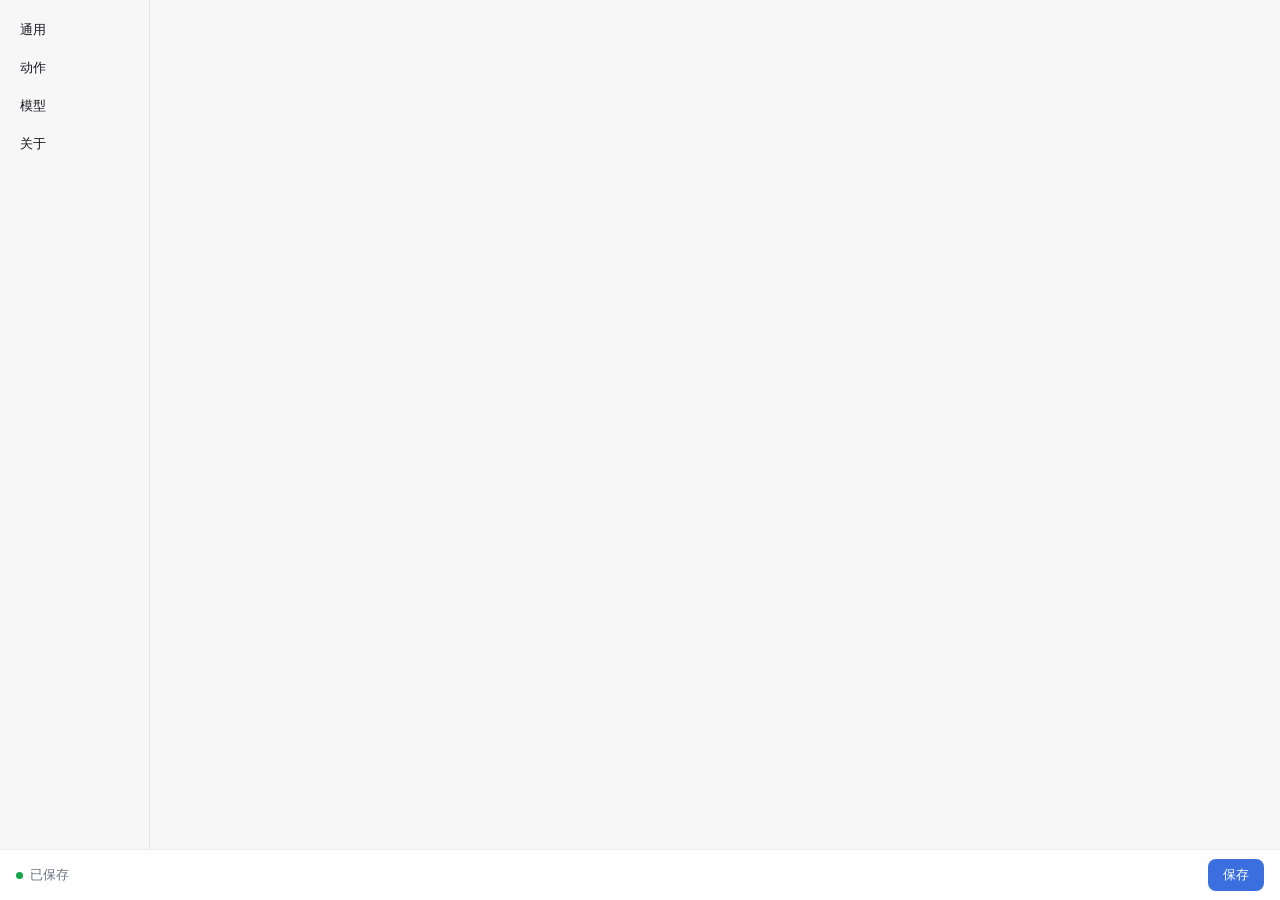
==== ui/index.html @ 10fb11d6 "feat: Wisp — 2MB Windows selection assistant (Tauri + reused C++ engine) Initial import of a complet" ====
<!doctype html>
<html lang="zh-CN">
  <head>
    <meta charset="utf-8" />
    <title>Wisp · 设置</title>
    <link rel="stylesheet" href="settings.css" />
  </head>
  <body>
    <!-- No custom titlebar: this window keeps the native Windows frame, which already
         provides minimise / maximise / close. Drawing our own on top duplicated them. -->
    <div class="shell">
      <nav class="side">
        <button class="nav" data-tab="general">通用</button>
        <button class="nav" data-tab="actions">动作</button>
        <button class="nav" data-tab="models">模型</button>
        <button class="nav" data-tab="about">关于</button>
      </nav>
      <main class="content" id="content"></main>
    </div>
    <!-- Save state is always visible: edits auto-save, and this bar confirms it. The
         button forces an immediate write (Enter does the same). -->
    <footer class="savebar">
      <span class="savestate" id="savestate"><i class="dot"></i><span id="savetext">已保存</span></span>
      <button class="btn primary" id="savebtn" type="button">保存</button>
    </footer>
    <div class="toast" id="toast"></div>
    <script src="settings.js"></script>
  </body>
</html>
---- ui/settings.css ----
:root {
  --bg:#f7f7f8; --panel:#ffffff; --fg:#18181b; --muted:#6b7280; --border:rgba(0,0,0,.08);
  --accent:#3b6fe0; --accent-fg:#ffffff; --hover:rgba(24,24,27,.05); --danger:#dc2626; --ok:#16a34a;
}
* { box-sizing:border-box; }
html, body {
  margin:0; height:100%; background:var(--bg); color:var(--fg); overflow:hidden;
  font-family:'Segoe UI','Microsoft YaHei',system-ui,sans-serif; font-size:13.5px;
}
body { display:flex; flex-direction:column; }
/* The window keeps its native Windows frame, so there is no custom titlebar here. */
.shell { display:flex; flex:1 1 auto; min-height:0; }
.side { width:150px; padding:12px 8px; display:flex; flex-direction:column; gap:2px; border-right:1px solid var(--border); flex:0 0 auto; }
.nav { text-align:left; padding:9px 12px; border:none; border-radius:8px; background:transparent; color:var(--fg); font-size:13px; cursor:pointer; }
.nav:hover { background:var(--hover); }
.nav.active { background:var(--accent); color:var(--accent-fg); font-weight:600; }
.content { flex:1 1 auto; overflow:auto; padding:20px 24px 40px; }
.section { margin-bottom:22px; background:var(--panel); border:1px solid var(--border); border-radius:12px; padding:16px 18px; }
.section h2 { margin:0 0 4px; font-size:14px; font-weight:600; }
.section .desc { margin:0 0 14px; color:var(--muted); font-size:12px; line-height:1.5; }
.row { display:flex; align-items:center; justify-content:space-between; gap:16px; padding:9px 0; border-top:1px solid var(--border); }
.row:first-of-type { border-top:none; }
.row .label { font-size:13px; }
.row .label small { display:block; color:var(--muted); font-size:11.5px; margin-top:2px; }
.row .control { flex:0 0 auto; display:flex; align-items:center; gap:8px; }
.field { display:flex; flex-direction:column; gap:6px; margin-top:10px; }
.field label { font-size:12px; color:var(--muted); }
input[type=text], input[type=password], input[type=number], select, textarea {
  width:100%; padding:7px 10px; border:1px solid var(--border); border-radius:8px;
  background:var(--bg); color:var(--fg); font-size:13px; font-family:inherit; outline:none;
}
input:focus, select:focus, textarea:focus { border-color:var(--accent); }
textarea { resize:vertical; min-height:64px; line-height:1.5; }
.grid2 { display:grid; grid-template-columns:1fr 1fr; gap:12px; }
.switch {
  position:relative; width:42px; height:24px; border-radius:999px;
  background:rgba(120,126,148,.35); border:none; cursor:pointer; transition:background .15s; flex:0 0 auto;
}
.switch::after {
  content:''; position:absolute; top:2px; left:2px; width:20px; height:20px; border-radius:50%;
  background:#fff; box-shadow:0 1px 3px rgba(0,0,0,.25); transition:transform .15s;
}
.switch.on { background:var(--accent); }
.switch.on::after { transform:translateX(18px); }
.btn { height:32px; padding:0 14px; border-radius:8px; border:1px solid var(--border); background:var(--panel); color:var(--fg); font-size:12.5px; cursor:pointer; }
.btn:hover { background:var(--hover); }
.btn.primary { background:var(--accent); border-color:transparent; color:var(--accent-fg); }
.btn.primary:hover { filter:brightness(1.08); }
.btn.danger { color:var(--danger); border-color:rgba(229,72,77,.35); }
.btn.danger:hover { background:rgba(229,72,77,.10); }
.btn.sm { height:28px; padding:0 10px; font-size:12px; }
.card-list { display:flex; flex-direction:column; gap:10px; }
.item-card { border:1px solid var(--border); border-radius:10px; padding:12px; background:var(--bg); }
.item-head { display:flex; align-items:center; gap:10px; }
.item-head .emoji { width:30px; height:30px; display:flex; align-items:center; justify-content:center; border-radius:8px; background:var(--hover); font-size:16px; flex:0 0 auto; }
.item-head .grow { flex:1 1 auto; min-width:0; }
.item-head .nm { font-size:13px; font-weight:600; display:flex; align-items:center; gap:6px; }
.badge { font-size:10px; font-weight:500; padding:1px 6px; border-radius:999px; background:var(--hover); color:var(--accent); }
.badge.danger { background:rgba(229,72,77,.12); color:var(--danger); }
.item-head .sub { font-size:11.5px; color:var(--muted); margin-top:2px; overflow:hidden; text-overflow:ellipsis; white-space:nowrap; }
.item-actions { display:flex; align-items:center; gap:6px; }
.item-body { margin-top:12px; padding-top:12px; border-top:1px dashed var(--border); display:grid; gap:10px; }
.hint-inline { font-size:11.5px; color:var(--muted); }
.empty-state { color:var(--muted); font-size:12.5px; padding:14px 0; text-align:center; }
.kv { display:grid; grid-template-columns:130px 1fr; gap:6px 12px; font-size:12.5px; }
.kv .k { color:var(--muted); }
.kv .v { word-break:break-all; }
.mono { font-family:Consolas,monospace; font-size:12px; }
a.link { color:var(--accent); text-decoration:none; cursor:pointer; }
.is-off { opacity:.5; }
.toolbar-line { display:flex; align-items:center; gap:8px; flex-wrap:wrap; }
.toast {
  position:fixed; left:50%; bottom:22px; transform:translateX(-50%) translateY(20px);
  background:#1b1f2a; color:#fff; padding:9px 16px; border-radius:9px; font-size:12.5px;
  opacity:0; pointer-events:none; transition:all .2s ease; z-index:100;
}
.toast.show { opacity:1; transform:translateX(-50%) translateY(0); }

/* ---- action colour picker ---- */
.swatch {
  flex: 0 0 auto;
  width: 12px;
  height: 12px;
  border-radius: 4px;
  margin-right: 10px;
  box-shadow: inset 0 0 0 1px rgba(0, 0, 0, 0.10);
}
.swatches {
  display: flex;
  flex-wrap: wrap;
  gap: 6px;
  margin-bottom: 8px;
}
.swatch-btn {
  width: 22px;
  height: 22px;
  border-radius: 6px;
  border: 2px solid transparent;
  cursor: pointer;
  padding: 0;
  box-shadow: inset 0 0 0 1px rgba(0, 0, 0, 0.10);
  transition: transform 0.1s ease, border-color 0.1s ease;
}
.swatch-btn:hover { transform: scale(1.08); }
.swatch-btn.on { border-color: var(--fg); }

/* ---- material opacity slider ---- */
.range-wrap { display: flex; align-items: center; gap: 10px; width: 100%; }
.range-wrap input[type=range] { flex: 1 1 auto; accent-color: var(--accent); }
.rangeval { flex: 0 0 42px; text-align: right; font-size: 12px; color: var(--muted); font-variant-numeric: tabular-nums; }

/* ---- save bar ---- */
.savebar {
  display: flex;
  align-items: center;
  justify-content: space-between;
  gap: 12px;
  padding: 9px 16px;
  background: var(--panel);
  border-top: 1px solid var(--border);
  flex: 0 0 auto;
}
.savestate { display: flex; align-items: center; gap: 7px; font-size: 12.5px; color: var(--muted); }
.savestate .dot {
  width: 7px; height: 7px; border-radius: 50%;
  background: var(--ok);
  flex: 0 0 auto;
}
.savestate.pending .dot { background: #d97706; }
.savestate.saving .dot { background: var(--accent); animation: pulse 0.9s ease-in-out infinite; }
.savestate.error .dot { background: var(--danger); }
@keyframes pulse { 50% { opacity: 0.35; } }
.savestate.pending { color: #b45309; }
.savestate.error { color: var(--danger); }
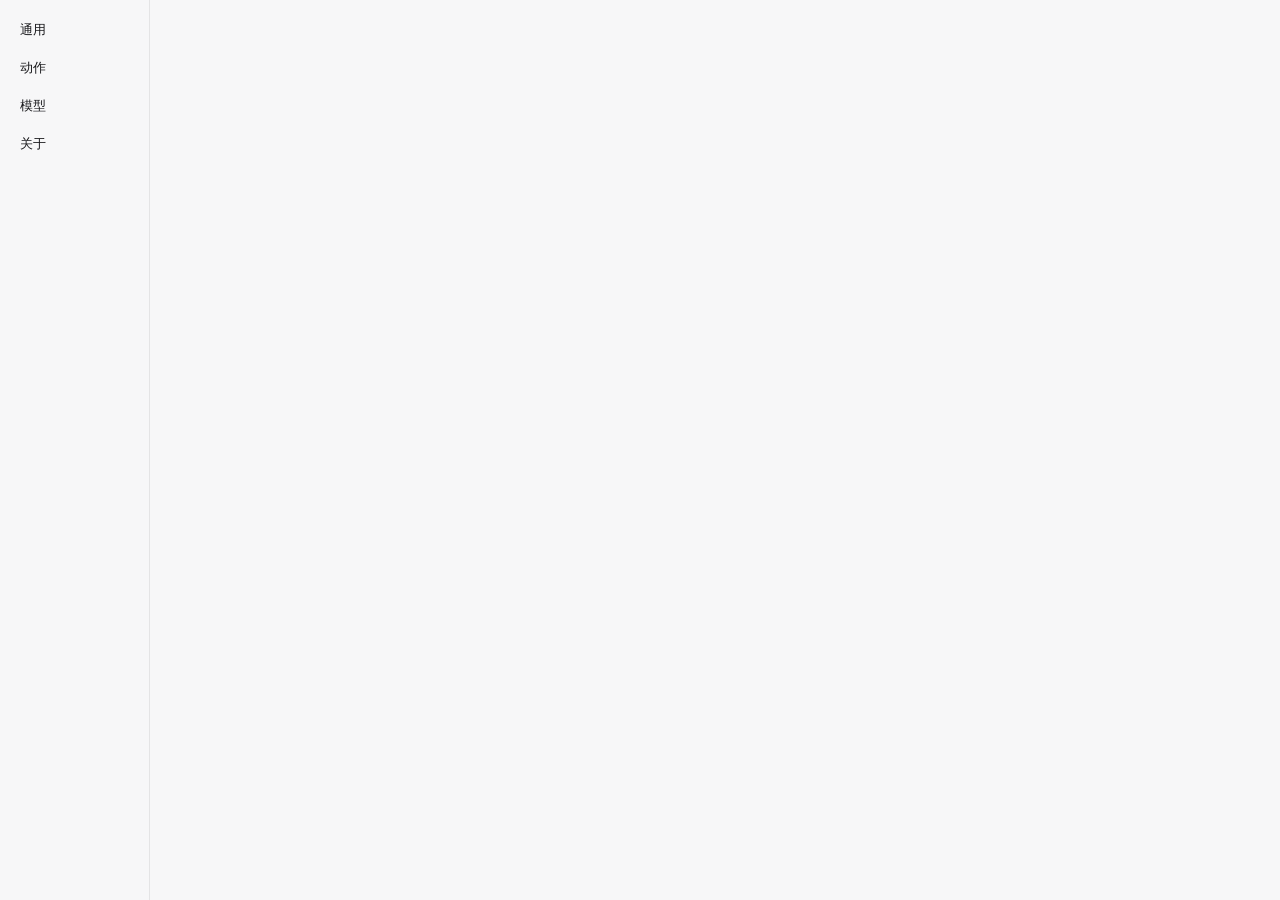
==== commit bca51cb9: "feat(result): Markdown rendering, follow-up questions, folded source Result window - Render AI repli" ====
--- a/ui/index.html
+++ b/ui/index.html
@@ -17,12 +17,9 @@
       </nav>
       <main class="content" id="content"></main>
     </div>
-    <!-- Save state is always visible: edits auto-save, and this bar confirms it. The
-         button forces an immediate write (Enter does the same). -->
-    <footer class="savebar">
-      <span class="savestate" id="savestate"><i class="dot"></i><span id="savetext">已保存</span></span>
-      <button class="btn primary" id="savebtn" type="button">保存</button>
-    </footer>
+    <!-- Save feedback is transient: edits auto-save, and a "已保存" toast appears briefly.
+         No permanent bar (it occupied space for no reason) and no dedicated save button —
+         Enter or leaving the window commits immediately. -->
     <div class="toast" id="toast"></div>
     <script src="settings.js"></script>
   </body>
--- a/ui/settings.css
+++ b/ui/settings.css
@@ -108,27 +108,3 @@
 .range-wrap { display: flex; align-items: center; gap: 10px; width: 100%; }
 .range-wrap input[type=range] { flex: 1 1 auto; accent-color: var(--accent); }
 .rangeval { flex: 0 0 42px; text-align: right; font-size: 12px; color: var(--muted); font-variant-numeric: tabular-nums; }
-
-/* ---- save bar ---- */
-.savebar {
-  display: flex;
-  align-items: center;
-  justify-content: space-between;
-  gap: 12px;
-  padding: 9px 16px;
-  background: var(--panel);
-  border-top: 1px solid var(--border);
-  flex: 0 0 auto;
-}
-.savestate { display: flex; align-items: center; gap: 7px; font-size: 12.5px; color: var(--muted); }
-.savestate .dot {
-  width: 7px; height: 7px; border-radius: 50%;
-  background: var(--ok);
-  flex: 0 0 auto;
-}
-.savestate.pending .dot { background: #d97706; }
-.savestate.saving .dot { background: var(--accent); animation: pulse 0.9s ease-in-out infinite; }
-.savestate.error .dot { background: var(--danger); }
-@keyframes pulse { 50% { opacity: 0.35; } }
-.savestate.pending { color: #b45309; }
-.savestate.error { color: var(--danger); }
